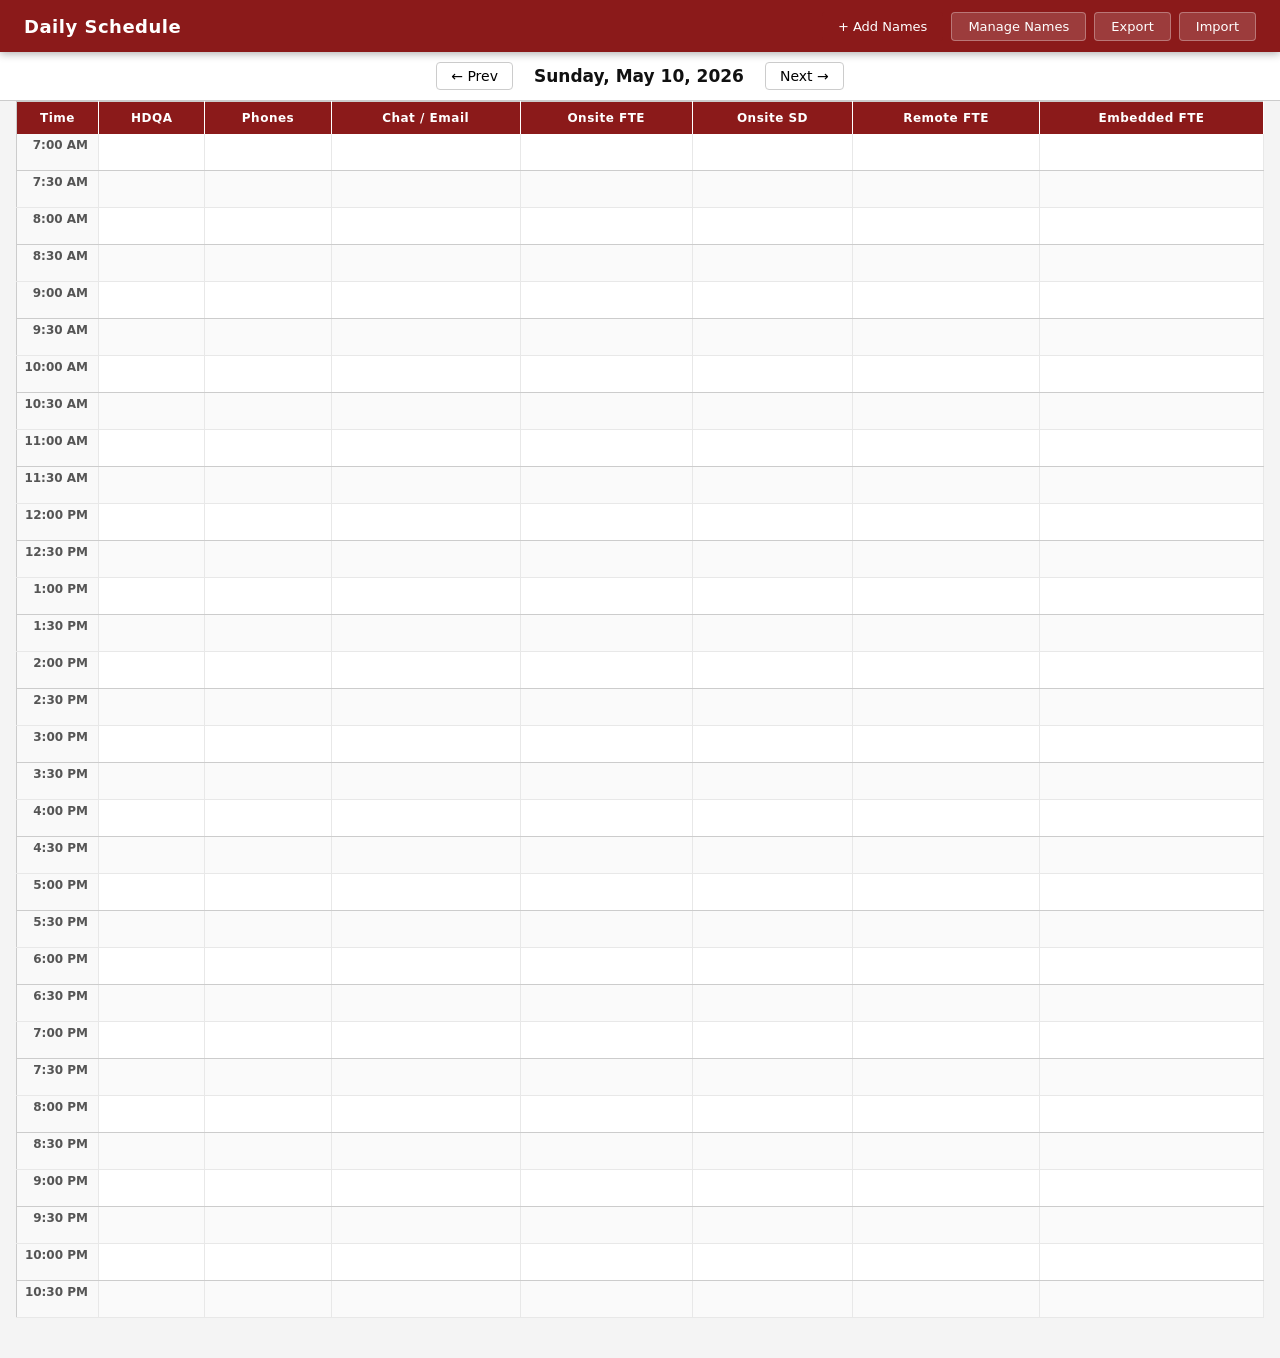
==== index.html @ cca15e2e "added an import and export button" ====
<!DOCTYPE html>
<html lang="en">

<head>
  <meta charset="UTF-8">
  <meta name="viewport" content="width=device-width, initial-scale=1.0">
  <title>Daily Schedule</title>
  <link rel="stylesheet" href="css/styles.css">
</head>

<body>

  <header>
    <h1>Daily Schedule</h1>
    <div style="display:flex;gap:8px">
      <button class="btn-primary" onclick="openAddModal()">+ Add Names</button>
      <button class="btn-secondary" onclick="openManageModal()"
        style="background:rgba(255,255,255,0.15);color:#fff;border-color:rgba(255,255,255,0.3)">Manage Names</button>
      <button class="btn-secondary" onclick="exportData()"
        style="background:rgba(255,255,255,0.15);color:#fff;border-color:rgba(255,255,255,0.3)">Export</button>
      <button class="btn-secondary" onclick="triggerImport()"
        style="background:rgba(255,255,255,0.15);color:#fff;border-color:rgba(255,255,255,0.3)">Import</button>
      <input type="file" id="importFile" accept=".json" style="display:none" onchange="importData(event)">
    </div>
  </header>

  <div class="nav-bar">
    <button class="nav-btn" onclick="prevDay()">&#8592; Prev</button>
    <div class="date-display" id="dateDisplay"></div>
    <button class="nav-btn" onclick="nextDay()">Next &#8594;</button>
  </div>

  <div class="table-wrap">
    <table id="scheduleTable">
      <thead>
        <tr>
          <th>Time</th>
          <th>HDQA</th>
          <th>Phones</th>
          <th>Chat / Email</th>
          <th>Onsite FTE</th>
          <th>Onsite SD</th>
          <th>Remote FTE</th>
          <th>Embedded FTE</th>
        </tr>
      </thead>
      <tbody id="scheduleBody"></tbody>
    </table>
  </div>

  <div class="modal-overlay" id="addModalOverlay" onclick="handleOverlayClick(event, 'addModalOverlay')">
    <div class="modal">
      <h2>Add Name to Schedule</h2>
      <div class="subtitle" id="addModalSubtitle"></div>

      <label>Select Name(s)</label>
      <div class="name-roster" id="nameRoster"></div>

      <label>Column</label>
      <select id="colSelect">
        <option value="HDQA">HDQA</option>
        <option value="Phones">Phones</option>
        <option value="Chat/Email">Chat / Email</option>
        <option value="Onsite FTE">Onsite FTE</option>
        <option value="Onsite SD">Onsite SD</option>
        <option value="Remote FTE">Remote FTE</option>
        <option value="Embedded FTE">Embedded FTE</option>
      </select>

      <div class="time-range-row">
        <div>
          <label>From</label>
          <select id="timeFrom"></select>
        </div>
        <div>
          <label>To</label>
          <select id="timeTo"></select>
        </div>
      </div>

      <p class="info-text">Names will be added to every half-hour slot from "From" up to (but not including) "To".</p>

      <div class="modal-actions">
        <button class="btn-secondary" onclick="closeModal('addModalOverlay')">Cancel</button>
        <button class="btn-primary" onclick="applyAdd()">Add to Schedule</button>
      </div>
    </div>
  </div>

  <div class="modal-overlay" id="manageModalOverlay" onclick="handleOverlayClick(event, 'manageModalOverlay')">
    <div class="modal">
      <h2>Manage Names</h2>
      <div class="name-manager-section">
        <h3>Add New Name</h3>
        <div class="add-name-row">
          <input type="text" id="newNameInput" placeholder="e.g. JOSE" maxlength="8"
            oninput="this.value=this.value.toUpperCase()">
          <button class="btn-primary" onclick="addNewName()">Add</button>
        </div>
        <h3>All Names</h3>
        <div class="all-names-list" id="allNamesList"></div>
      </div>
      <div class="modal-actions">
        <button class="btn-secondary" onclick="closeModal('manageModalOverlay')">Close</button>
      </div>
    </div>
  </div>

  <div class="toast" id="toast"></div>

  <script src="javascript/script.js"></script>
</body>

</html>
---- css/styles.css ----
:root {
    --red: #8B1A1A;
    --red-light: #b22222;
    --red-dark: #5a0f0f;
    --gray-bg: #f4f4f4;
    --border: #ccc;
    --badge-bg: #fff;
    --badge-border: #333;
    --badge-text: #111;
    --badge-active: #8B1A1A;
    --badge-active-text: #fff;
    --header-bg: #fff;
    --row-alt: #fafafa;
    --row-hover: #f0e8e8;
    --font: 'Segoe UI', system-ui, sans-serif;
  }

  * { box-sizing: border-box; margin: 0; padding: 0; }

  body {
    font-family: var(--font);
    background: var(--gray-bg);
    color: #111;
    min-height: 100vh;
    overflow-x: auto;
  }

  header {
    background: var(--red);
    color: #fff;
    padding: 0 24px;
    height: 52px;
    display: flex;
    align-items: center;
    justify-content: space-between;
    position: sticky;
    top: 0;
    z-index: 100;
    box-shadow: 0 2px 8px rgba(0,0,0,0.3);
  }

  header h1 {
    font-size: 18px;
    font-weight: 600;
    letter-spacing: 0.5px;
  }

  .nav-bar {
    background: #fff;
    border-bottom: 1px solid var(--border);
    padding: 10px 24px;
    display: flex;
    align-items: center;
    justify-content: center;
    gap: 16px;
    position: sticky;
    top: 52px;
    z-index: 99;
  }

  .nav-btn {
    background: none;
    border: 1px solid var(--border);
    border-radius: 4px;
    padding: 5px 14px;
    cursor: pointer;
    font-size: 14px;
    font-family: var(--font);
    transition: background 0.15s;
  }

  .nav-btn:hover { background: #eee; }

  .date-display {
    font-size: 17px;
    font-weight: 600;
    min-width: 220px;
    text-align: center;
  }

  .action-btns {
    display: flex;
    gap: 8px;
  }

  .btn-primary {
    background: var(--red);
    color: #fff;
    border: none;
    border-radius: 4px;
    padding: 6px 16px;
    cursor: pointer;
    font-size: 13px;
    font-family: var(--font);
    font-weight: 500;
    transition: background 0.15s;
  }

  .btn-primary:hover { background: var(--red-light); }

  .btn-secondary {
    background: #fff;
    color: #333;
    border: 1px solid var(--border);
    border-radius: 4px;
    padding: 6px 16px;
    cursor: pointer;
    font-size: 13px;
    font-family: var(--font);
    transition: background 0.15s;
  }

  .btn-secondary:hover { background: #eee; }

  .table-wrap {
    padding: 0 16px 40px;
  }

  table {
    border-collapse: collapse;
    min-width: 1000px;
    width: 100%;
    background: #fff;
    border: 1px solid var(--border);
  }

  thead th {
    background: var(--red);
    color: #fff;
    font-size: 12px;
    font-weight: 600;
    padding: 9px 8px;
    text-align: center;
    letter-spacing: 0.5px;
    white-space: nowrap;
    border-right: 1px solid rgba(255,255,255,0.15);
    position: sticky;
    top: 96px;
    z-index: 10;
  }

  thead th:first-child { width: 82px; }

  tbody tr {
    border-bottom: 1px solid #e8e8e8;
    transition: background 0.1s;
  }

  tbody tr:nth-child(even) { background: var(--row-alt); }
  tbody tr:hover { background: var(--row-hover); }

  tbody tr.half-hour td {
    border-bottom: 1px dashed #e0e0e0;
  }

  tbody tr.full-hour td {
    border-bottom: 1px solid #ccc;
  }

  td {
    padding: 4px 6px;
    vertical-align: top;
    border-right: 1px solid #e8e8e8;
    min-height: 36px;
    height: 36px;
    position: relative;
  }

  td.time-cell {
    font-size: 12px;
    font-weight: 600;
    color: #555;
    white-space: nowrap;
    text-align: right;
    padding-right: 10px;
    background: #f9f9f9;
    width: 82px;
    user-select: none;
  }

  .cell-inner {
    display: flex;
    flex-wrap: wrap;
    gap: 3px;
    min-height: 28px;
    align-content: flex-start;
    cursor: pointer;
    border-radius: 3px;
    padding: 2px;
    transition: background 0.1s;
  }

  .cell-inner:hover {
    background: rgba(139,26,26,0.08);
  }

  .badge {
    display: inline-flex;
    align-items: center;
    gap: 3px;
    background: var(--badge-bg);
    border: 1.5px solid var(--badge-border);
    color: var(--badge-text);
    font-size: 11px;
    font-weight: 600;
    padding: 1px 5px;
    border-radius: 3px;
    letter-spacing: 0.3px;
    white-space: nowrap;
    cursor: pointer;
    transition: all 0.1s;
    user-select: none;
  }

  .badge:hover {
    background: #fee;
    border-color: var(--red);
    color: var(--red);
  }

  .badge .remove-x {
    font-size: 10px;
    color: #999;
    margin-left: 1px;
    line-height: 1;
  }

  .badge:hover .remove-x { color: var(--red); }

  .modal-overlay {
    display: none;
    position: fixed;
    inset: 0;
    background: rgba(0,0,0,0.45);
    z-index: 1000;
    align-items: center;
    justify-content: center;
  }

  .modal-overlay.open { display: flex; }

  .modal {
    background: #fff;
    border-radius: 8px;
    padding: 24px;
    width: 420px;
    max-width: 95vw;
    max-height: 85vh;
    overflow-y: auto;
    box-shadow: 0 8px 40px rgba(0,0,0,0.25);
  }

  .modal h2 {
    font-size: 16px;
    font-weight: 700;
    margin-bottom: 4px;
    color: var(--red);
  }

  .modal .subtitle {
    font-size: 12px;
    color: #777;
    margin-bottom: 16px;
  }

  .modal label {
    font-size: 13px;
    font-weight: 600;
    display: block;
    margin-bottom: 4px;
    margin-top: 12px;
  }

  .modal input, .modal select {
    width: 100%;
    border: 1px solid var(--border);
    border-radius: 4px;
    padding: 7px 10px;
    font-size: 13px;
    font-family: var(--font);
  }

  .modal input:focus, .modal select:focus {
    outline: 2px solid var(--red);
    outline-offset: 1px;
  }

  .name-roster {
    display: flex;
    flex-wrap: wrap;
    gap: 6px;
    margin-top: 8px;
    margin-bottom: 4px;
    min-height: 36px;
    padding: 8px;
    border: 1px solid var(--border);
    border-radius: 4px;
    background: #fafafa;
  }

  .name-chip {
    background: #fff;
    border: 1.5px solid #333;
    border-radius: 3px;
    padding: 3px 8px;
    font-size: 12px;
    font-weight: 600;
    cursor: pointer;
    transition: all 0.1s;
    user-select: none;
  }

  .name-chip.selected {
    background: var(--red);
    border-color: var(--red-dark);
    color: #fff;
  }

  .name-chip:hover:not(.selected) {
    border-color: var(--red);
    color: var(--red);
  }

  .time-range-row {
    display: grid;
    grid-template-columns: 1fr 1fr;
    gap: 10px;
    margin-top: 4px;
  }

  .modal-actions {
    display: flex;
    justify-content: flex-end;
    gap: 8px;
    margin-top: 20px;
    padding-top: 16px;
    border-top: 1px solid #eee;
  }

  .name-manager-section {
    margin-top: 16px;
    padding-top: 16px;
    border-top: 1px solid #eee;
  }

  .name-manager-section h3 {
    font-size: 13px;
    font-weight: 700;
    margin-bottom: 8px;
    color: #555;
    text-transform: uppercase;
    letter-spacing: 0.5px;
  }

  .add-name-row {
    display: flex;
    gap: 8px;
    margin-bottom: 10px;
  }

  .add-name-row input {
    flex: 1;
    text-transform: uppercase;
  }

  .all-names-list {
    display: flex;
    flex-wrap: wrap;
    gap: 5px;
  }

  .manage-chip {
    background: #fff;
    border: 1.5px solid #333;
    border-radius: 3px;
    padding: 3px 8px;
    font-size: 12px;
    font-weight: 600;
    display: inline-flex;
    align-items: center;
    gap: 5px;
  }

  .manage-chip button {
    background: none;
    border: none;
    color: #999;
    cursor: pointer;
    font-size: 12px;
    padding: 0;
    line-height: 1;
  }

  .manage-chip button:hover { color: var(--red); }

  .toast {
    position: fixed;
    bottom: 24px;
    right: 24px;
    background: #222;
    color: #fff;
    padding: 10px 18px;
    border-radius: 6px;
    font-size: 13px;
    opacity: 0;
    transition: opacity 0.3s;
    z-index: 9999;
    pointer-events: none;
  }

  .toast.show { opacity: 1; }

  .col-selector {
    display: flex;
    flex-direction: column;
    gap: 4px;
    margin-top: 6px;
  }

  .col-selector label {
    display: flex;
    align-items: center;
    gap: 8px;
    font-weight: normal;
    font-size: 13px;
    cursor: pointer;
    margin-top: 0;
  }

  .info-text {
    font-size: 11px;
    color: #888;
    margin-top: 6px;
  }
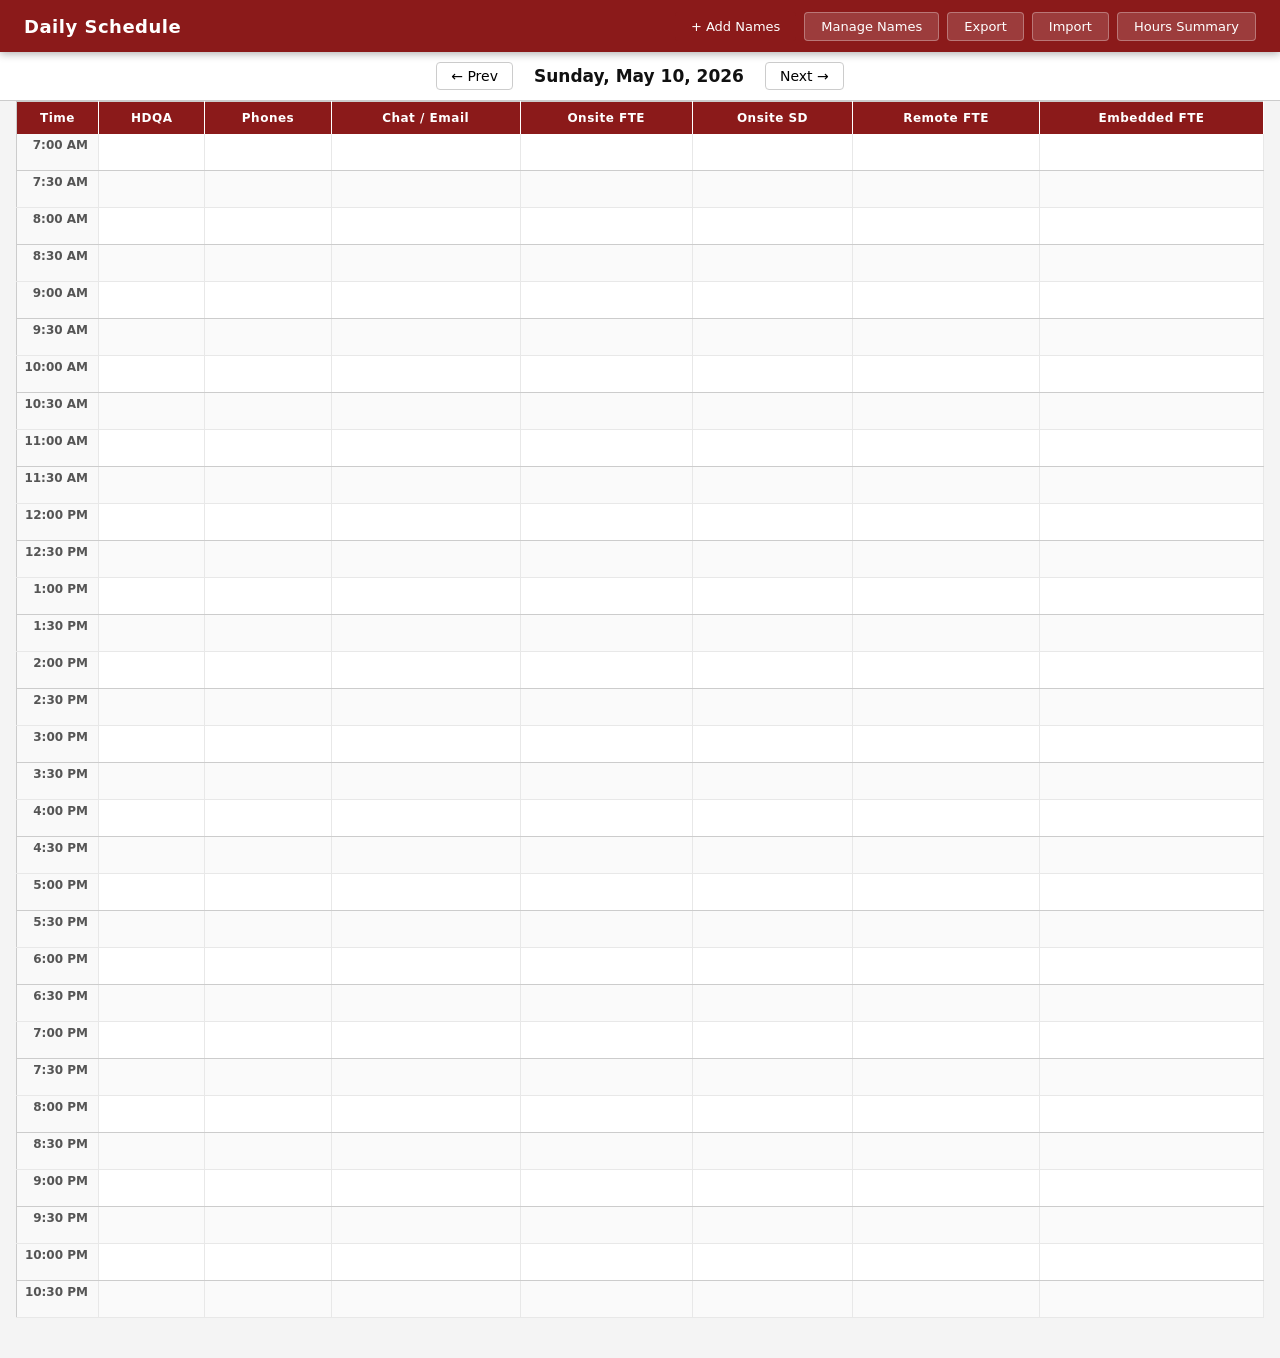
==== commit d38fa4c8: "added hours summary page." ====
--- a/index.html
+++ b/index.html
@@ -21,6 +21,9 @@
       <button class="btn-secondary" onclick="triggerImport()"
         style="background:rgba(255,255,255,0.15);color:#fff;border-color:rgba(255,255,255,0.3)">Import</button>
       <input type="file" id="importFile" accept=".json" style="display:none" onchange="importData(event)">
+      <a href="summary.html" class="btn-secondary"
+        style="background:rgba(255,255,255,0.15);color:#fff;border-color:rgba(255,255,255,0.3);text-decoration:none;padding:6px 16px;border-radius:4px;font-size:13px;">Hours
+        Summary</a>
     </div>
   </header>
 
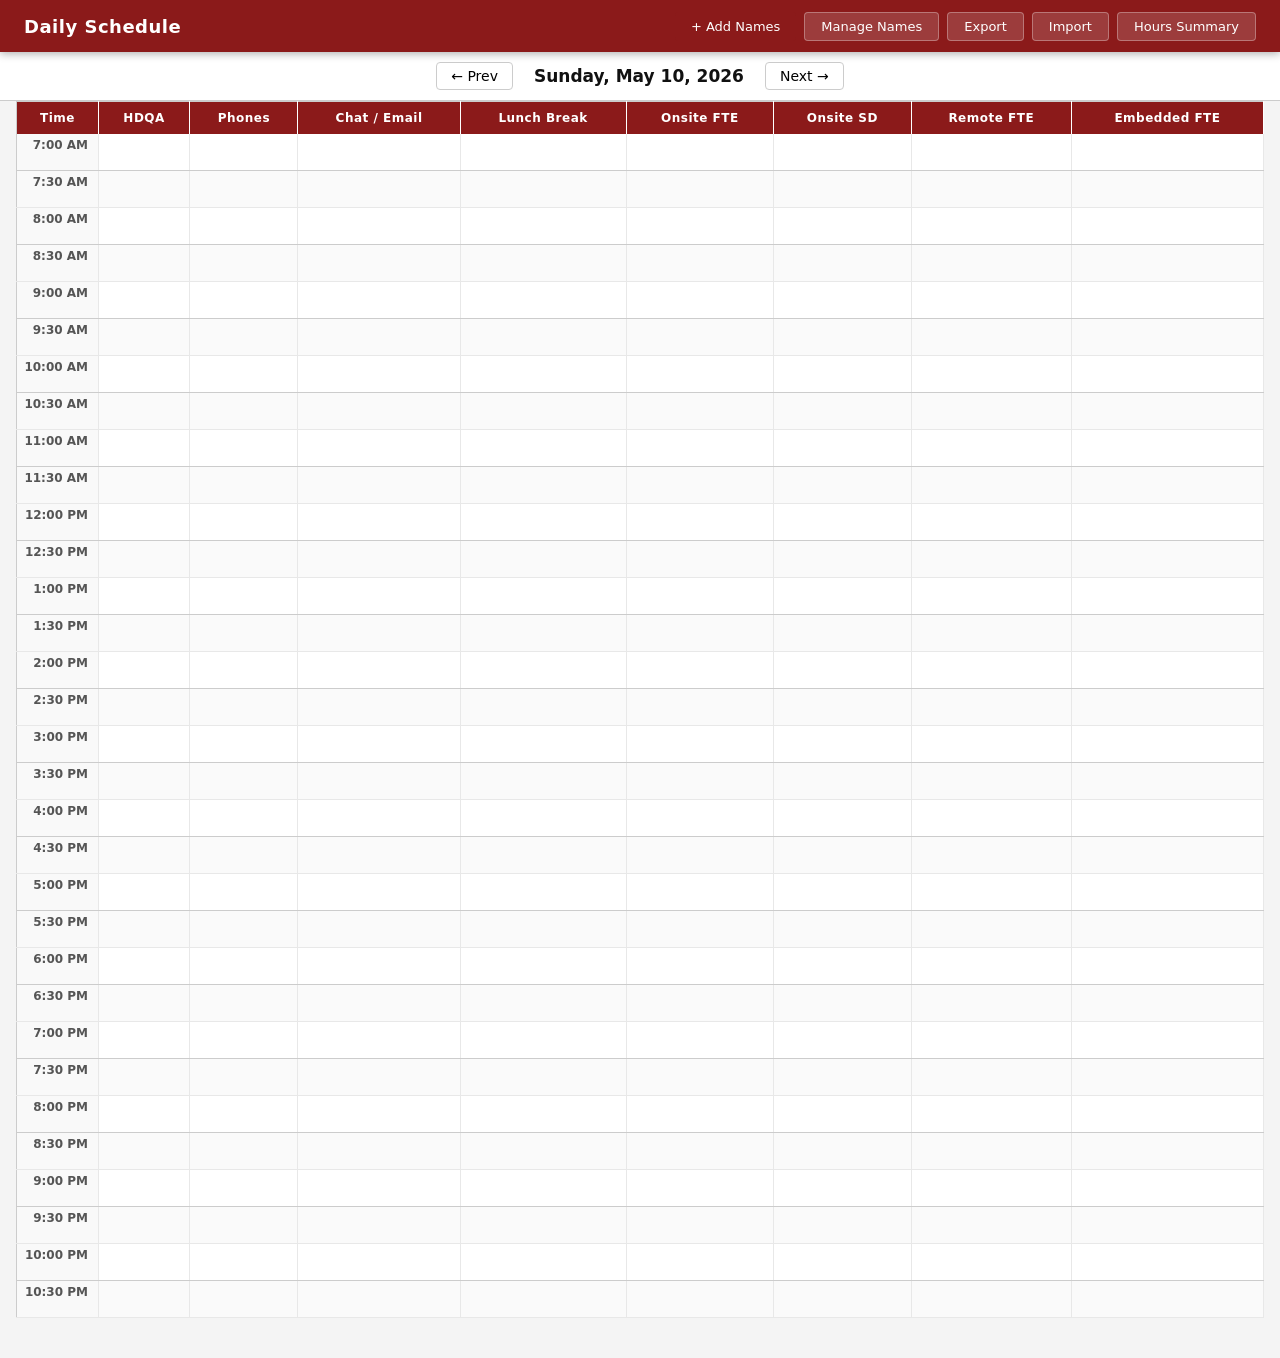
==== commit fb96cab6: "added lunch break table header" ====
--- a/index.html
+++ b/index.html
@@ -41,6 +41,7 @@
           <th>HDQA</th>
           <th>Phones</th>
           <th>Chat / Email</th>
+          <th>Lunch Break</th>
           <th>Onsite FTE</th>
           <th>Onsite SD</th>
           <th>Remote FTE</th>
@@ -64,6 +65,7 @@
         <option value="HDQA">HDQA</option>
         <option value="Phones">Phones</option>
         <option value="Chat/Email">Chat / Email</option>
+        <option value="Lunch Break">Lunch Break</option>
         <option value="Onsite FTE">Onsite FTE</option>
         <option value="Onsite SD">Onsite SD</option>
         <option value="Remote FTE">Remote FTE</option>
@@ -80,7 +82,16 @@
           <select id="timeTo"></select>
         </div>
       </div>
-
+      <label>Apply to Dates</label>
+      <div style="margin-bottom:4px;">
+        <button type="button" class="btn-secondary" onclick="selectAllDates()"
+          style="font-size:11px;padding:3px 10px;margin-right:6px;">Select All</button>
+        <button type="button" class="btn-secondary" onclick="selectNoDatesBut()"
+          style="font-size:11px;padding:3px 10px;">Current Day Only</button>
+      </div>
+      <div id="dateCheckboxList"
+        style="max-height:140px;overflow-y:auto;border:1px solid var(--border);border-radius:4px;padding:8px;background:#fafafa;display:flex;flex-wrap:wrap;gap:6px;">
+      </div>
       <p class="info-text">Names will be added to every half-hour slot from "From" up to (but not including) "To".</p>
 
       <div class="modal-actions">
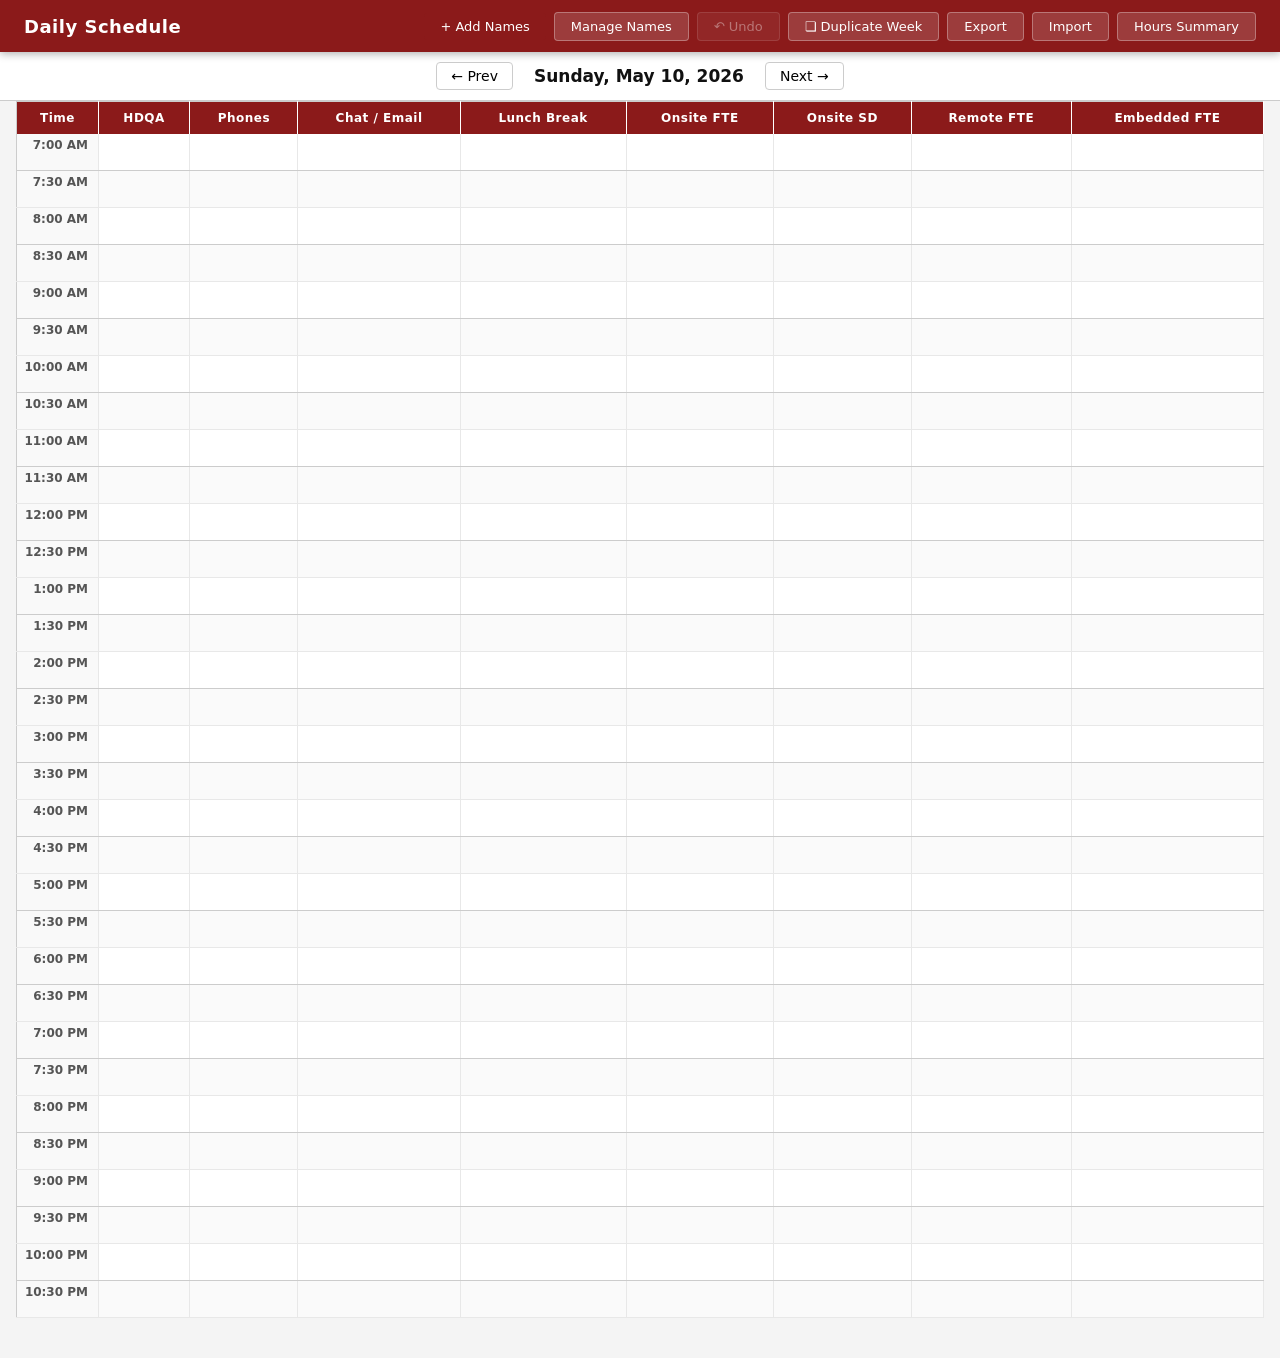
==== commit 68a1b391: "major updates added undo button, duplicate week option. moved summary styles and scripts to separate" ====
--- a/index.html
+++ b/index.html
@@ -12,10 +12,16 @@
 
   <header>
     <h1>Daily Schedule</h1>
-    <div style="display:flex;gap:8px">
+    <div style="display:flex;gap:8px;align-items:center;">
       <button class="btn-primary" onclick="openAddModal()">+ Add Names</button>
       <button class="btn-secondary" onclick="openManageModal()"
         style="background:rgba(255,255,255,0.15);color:#fff;border-color:rgba(255,255,255,0.3)">Manage Names</button>
+      <button id="undoBtn" class="btn-secondary" onclick="undo()"
+        style="background:rgba(255,255,255,0.15);color:#fff;border-color:rgba(255,255,255,0.3);opacity:0.4;cursor:default;"
+        title="Undo last change (Ctrl+Z)">&#8630; Undo</button>
+      <button class="btn-secondary" onclick="duplicateWeek()"
+        style="background:rgba(255,255,255,0.15);color:#fff;border-color:rgba(255,255,255,0.3)"
+        title="Duplicate this week's schedule to the next week">&#10063; Duplicate Week</button>
       <button class="btn-secondary" onclick="exportData()"
         style="background:rgba(255,255,255,0.15);color:#fff;border-color:rgba(255,255,255,0.3)">Export</button>
       <button class="btn-secondary" onclick="triggerImport()"
@@ -82,6 +88,7 @@
           <select id="timeTo"></select>
         </div>
       </div>
+
       <label>Apply to Dates</label>
       <div style="margin-bottom:4px;">
         <button type="button" class="btn-secondary" onclick="selectAllDates()"
@@ -92,6 +99,7 @@
       <div id="dateCheckboxList"
         style="max-height:140px;overflow-y:auto;border:1px solid var(--border);border-radius:4px;padding:8px;background:#fafafa;display:flex;flex-wrap:wrap;gap:6px;">
       </div>
+
       <p class="info-text">Names will be added to every half-hour slot from "From" up to (but not including) "To".</p>
 
       <div class="modal-actions">
@@ -125,4 +133,4 @@
   <script src="javascript/script.js"></script>
 </body>
 
-</html>+</html>
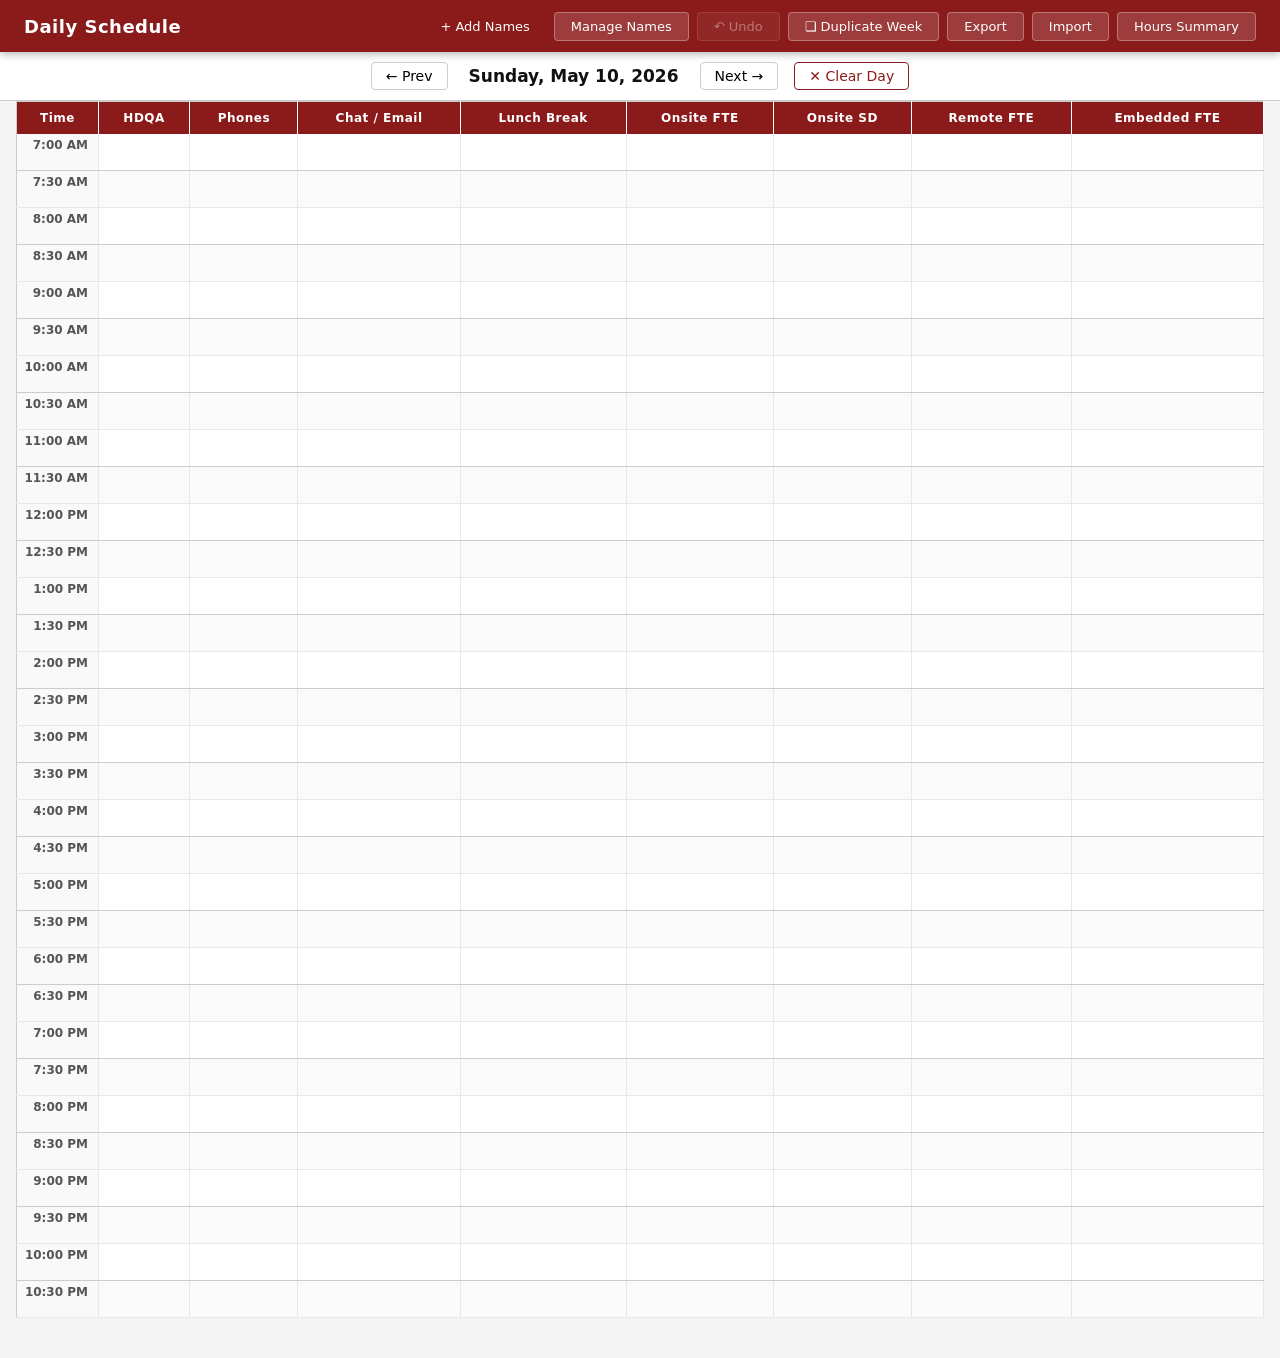
==== commit 65672790: "added clear day modal" ====
--- a/index.html
+++ b/index.html
@@ -33,10 +33,13 @@
     </div>
   </header>
 
+  <!-- nav bar -->
   <div class="nav-bar">
     <button class="nav-btn" onclick="prevDay()">&#8592; Prev</button>
     <div class="date-display" id="dateDisplay"></div>
     <button class="nav-btn" onclick="nextDay()">Next &#8594;</button>
+    <button class="nav-btn" onclick="openClearDayModal()" style="color:#8B1A1A;border-color:#8B1A1A;">&#10005; Clear
+      Day</button>
   </div>
 
   <div class="table-wrap">
@@ -129,8 +132,37 @@
   </div>
 
   <div class="toast" id="toast"></div>
-
+  <div class="modal-overlay" id="dupModalOverlay" onclick="handleOverlayClick(event, 'dupModalOverlay')">
+    <div class="modal">
+      <h2>Duplicate Week</h2>
+      <div class="subtitle" id="dupWeekSubtitle"></div>
+      <label>Select Name to Duplicate</label>
+      <div class="name-roster" id="dupNamePicker"></div>
+      <div class="modal-actions">
+        <button class="btn-secondary" onclick="closeModal('dupModalOverlay')">Cancel</button>
+        <button class="btn-primary" onclick="applyDuplicateWeek()">Duplicate</button>
+      </div>
+    </div>
+  </div>
   <script src="javascript/script.js"></script>
+  <!-- Clear Day Modal — add before </body> -->
+  <div class="modal-overlay" id="clearDayModalOverlay" onclick="handleOverlayClick(event, 'clearDayModalOverlay')">
+    <div class="modal">
+      <h2>Clear Day</h2>
+      <div class="subtitle" id="clearDaySubtitle"></div>
+      <label>What would you like to clear?</label>
+      <div style="display:flex;flex-direction:column;gap:8px;margin-top:8px;">
+        <button class="btn-primary" onclick="clearEntireDay()" style="justify-content:center;">Clear Everything</button>
+        <div style="text-align:center;font-size:12px;color:#888;margin:4px 0;">— or clear a single person —</div>
+        <div class="name-roster" id="clearNamePicker"></div>
+        <button class="btn-secondary" onclick="clearSingleName()" style="justify-content:center;margin-top:4px;">Clear
+          Selected Name</button>
+      </div>
+      <div class="modal-actions">
+        <button class="btn-secondary" onclick="closeModal('clearDayModalOverlay')">Cancel</button>
+      </div>
+    </div>
+  </div>
 </body>
 
-</html>
+</html>
